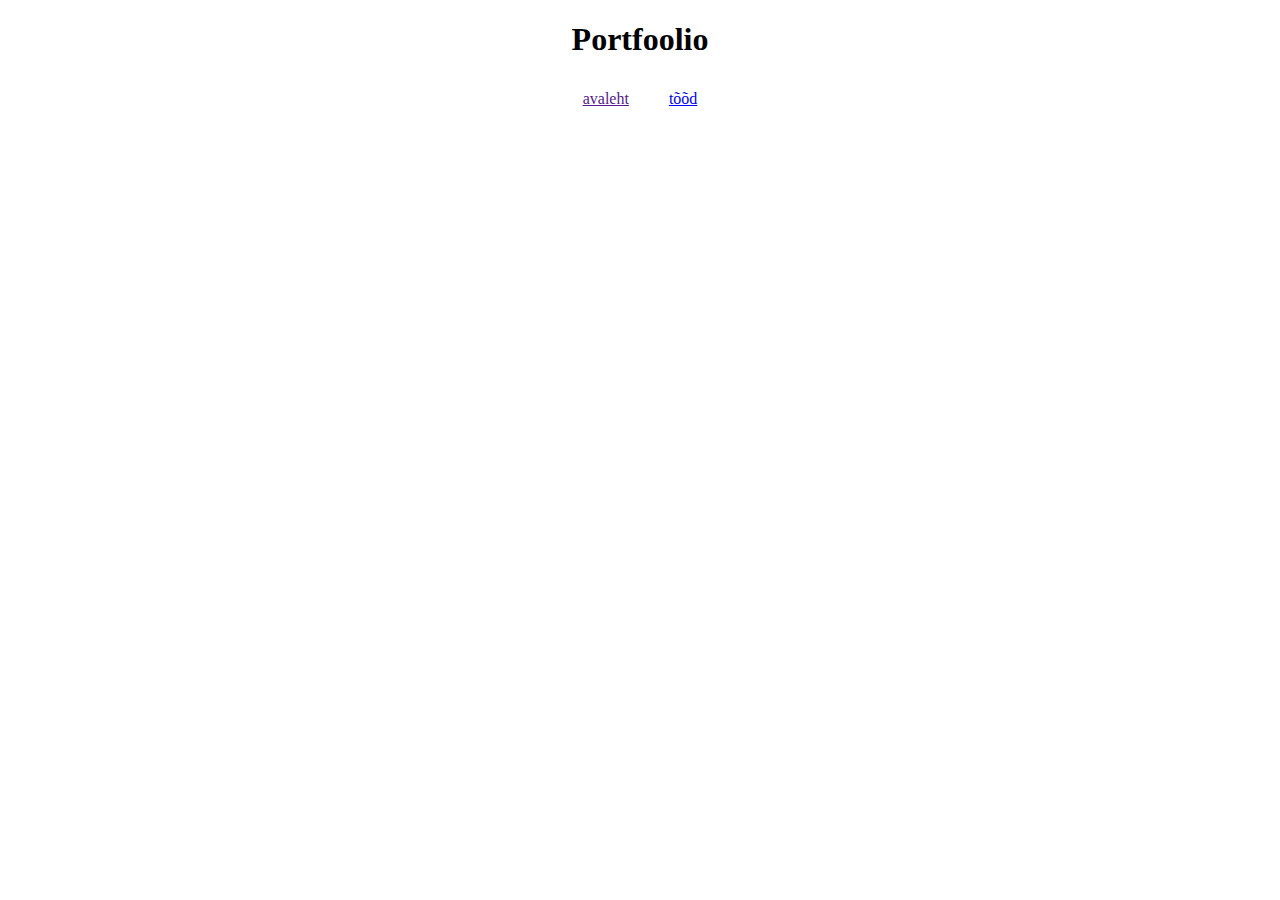
==== portfoolio/tõõd.html @ a1f10189 "more changes" ====
<!DOCTYPE html>
<html>
<head>
	<title>portfoolio</title>
	<link rel="stylesheet" href="style.css">
	<meta charset="utf-8">
</head>
<body>
	<header>
		<h1>Portfoolio</h1>		
	</header>
	<nav>
		<a href="">avaleht</a>
		<a href="tõõd.html">tõõd</a>
	</nav>
	<main>
	</main>
</html>
---- portfoolio/style.css ----
header {
    text-align: center;
}

nav {
    display: flex;
    justify-content: center;

}
nav a {
    padding: 10px 20px;

}

nav a:hover{
    background-color: darkred;
}
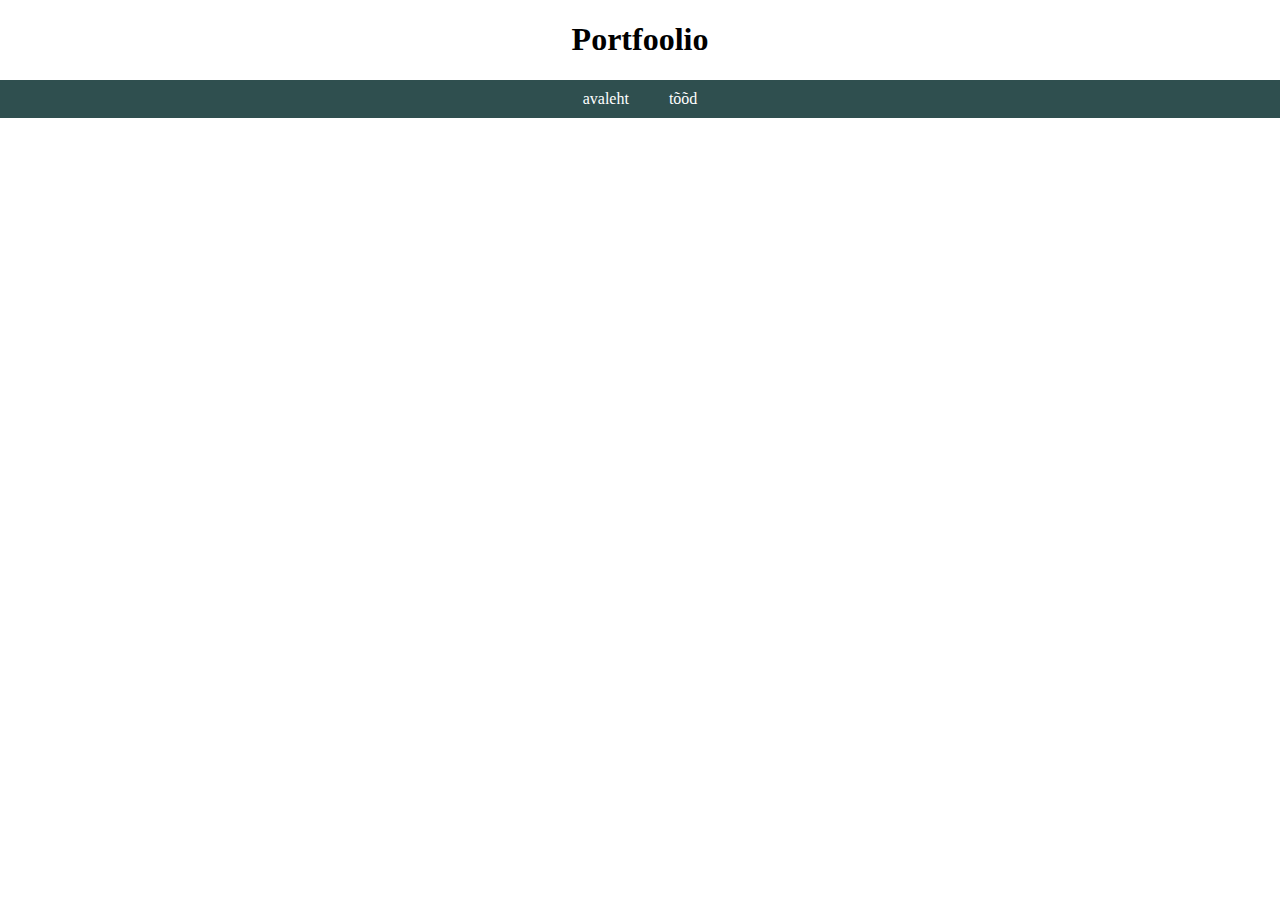
==== commit 415e388a: "changes" ====
--- a/portfoolio/tõõd.html
+++ b/portfoolio/tõõd.html
@@ -10,7 +10,7 @@
 		<h1>Portfoolio</h1>		
 	</header>
 	<nav>
-		<a href="">avaleht</a>
+		<a href="index.html">avaleht</a>
 		<a href="tõõd.html">tõõd</a>
 	</nav>
 	<main>
--- a/portfoolio/style.css
+++ b/portfoolio/style.css
@@ -1,3 +1,7 @@
+body {
+    margin: 0;
+}
+
 header {
     text-align: center;
 }
@@ -5,13 +9,19 @@
 nav {
     display: flex;
     justify-content: center;
-
+    background-color: darkslategray;
 }
 nav a {
     padding: 10px 20px;
-
+    color: white;
+    text-decoration: none;
 }
 
 nav a:hover{
     background-color: darkred;
+}
+
+/*Main*/
+main{
+    margin: 10px;
 }